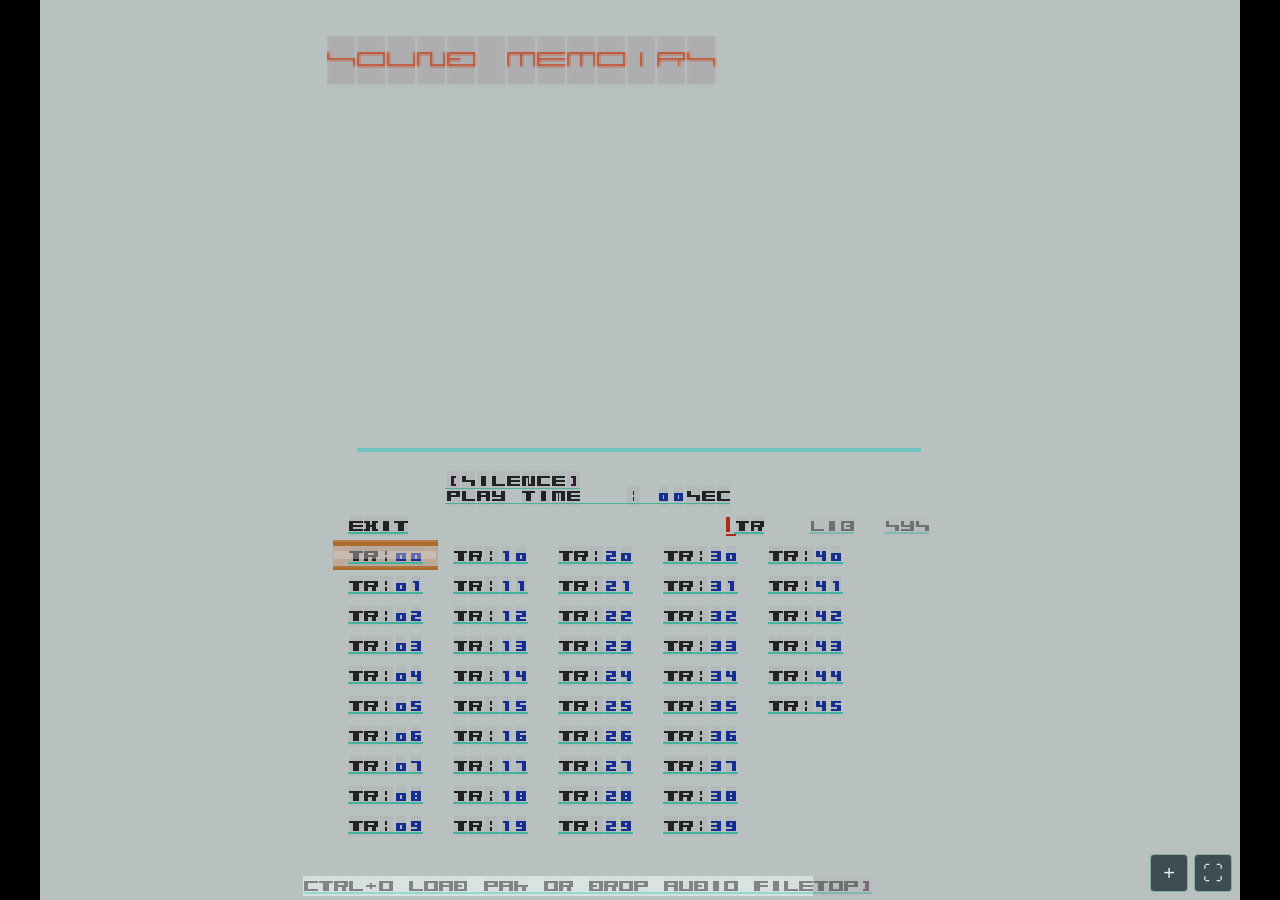
==== index.html @ 1f113769 "feat: complete SYS/LIB pages, title fidelity, fonts, mobile and fullscreen - Restore original title " ====
<!doctype html>
<html lang="zh-CN"><meta charset="utf-8"><meta name="viewport" content="width=device-width,initial-scale=1,viewport-fit=cover">
<link rel="icon" href="data:,"><title>SOUND MEMOIRS</title>
<link rel="stylesheet" href="screen.css">
<div id="stage">
  <canvas id="screen" width="640" height="480" tabindex="0" aria-label="SOUND MEMOIRS 640x480 画面"></canvas>
  <div id="aux">
    <button id="aux-load" aria-label="载入文件">+</button>
    <button id="aux-full" aria-label="全屏">⛶</button>
  </div>
</div>
<input id="files" type="file" multiple accept="audio/*,.pak,.ogg,.wav,.flac,.mp3,.m4a" hidden>
<script type="module" src="app.js"></script>
</html>
---- screen.css ----
* { box-sizing: border-box; }
html, body { height: 100%; margin: 0; }
body {
  background: #000;
  display: flex; align-items: center; justify-content: center;
  overflow: hidden; user-select: none;
}
#stage {
  position: relative;
  width: min(100vw, calc(100vh * 4 / 3));
  aspect-ratio: 4 / 3;
}
#screen {
  display: block; width: 100%; height: 100%;
  image-rendering: pixelated; image-rendering: crisp-edges;
  touch-action: none; outline: none; background: #d9e3e0;
}
#aux {
  position: absolute; right: 8px; bottom: 8px;
  display: flex; gap: 6px;
  opacity: 0; transition: opacity 1s ease;
  pointer-events: none;
}
#aux.visible { opacity: .85; pointer-events: auto; }
#aux button {
  width: 38px; height: 38px; border-radius: 4px;
  border: 1px solid #7a9; background: rgba(20,32,44,.85); color: #dfe;
  font-size: 20px; line-height: 1; cursor: pointer;
}
#aux button:hover { background: rgba(40,60,80,.95); }
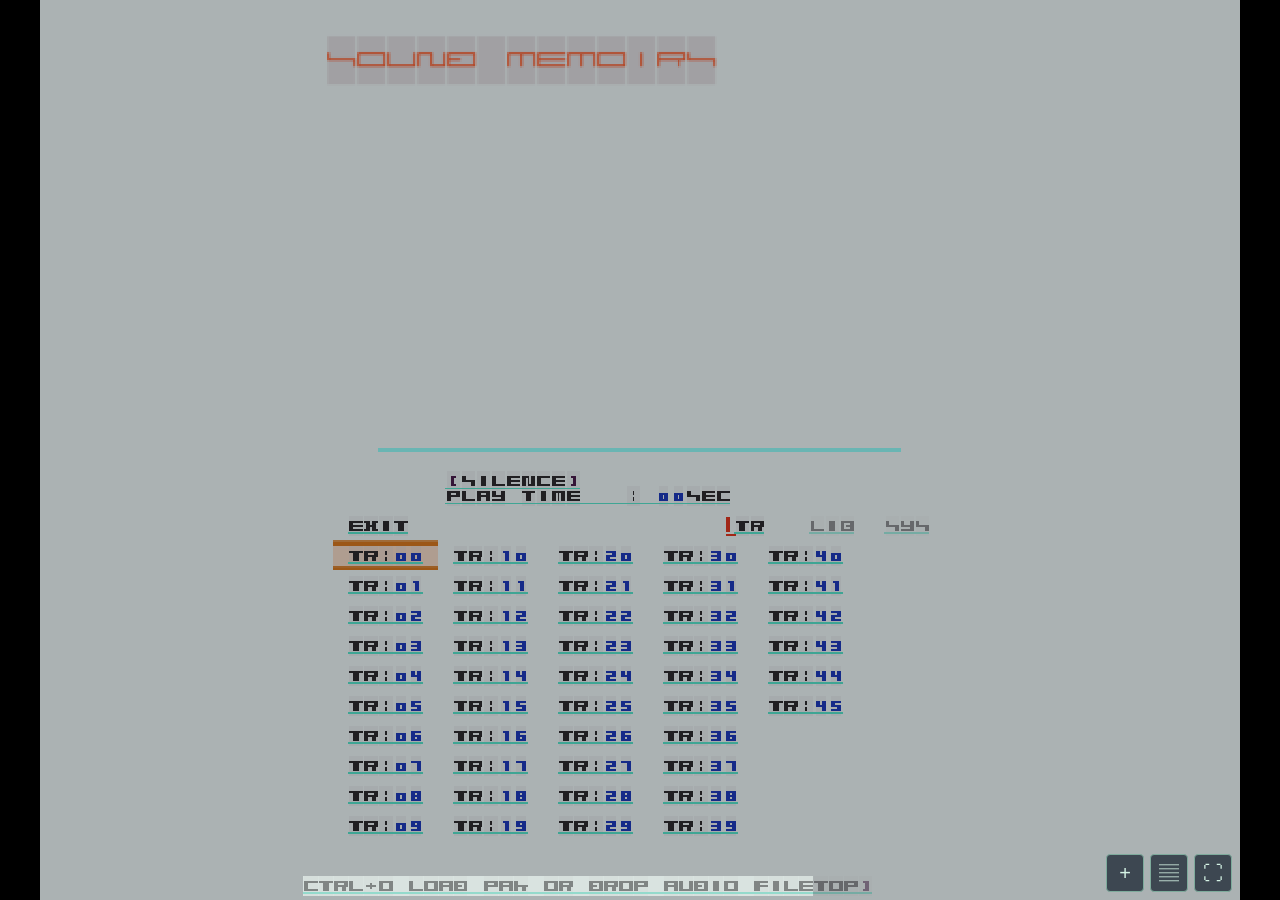
==== commit 67068494: "fix: make TR/LIB/SYS rail clickable and keep it visible - click the on-screen TR/LIB/SYS channel rai" ====
--- a/index.html
+++ b/index.html
@@ -6,6 +6,7 @@
   <canvas id="screen" width="640" height="480" tabindex="0" aria-label="SOUND MEMOIRS 640x480 画面"></canvas>
   <div id="aux">
     <button id="aux-load" aria-label="载入文件">+</button>
+    <button id="aux-page" aria-label="切换页面">▤</button>
     <button id="aux-full" aria-label="全屏">⛶</button>
   </div>
 </div>
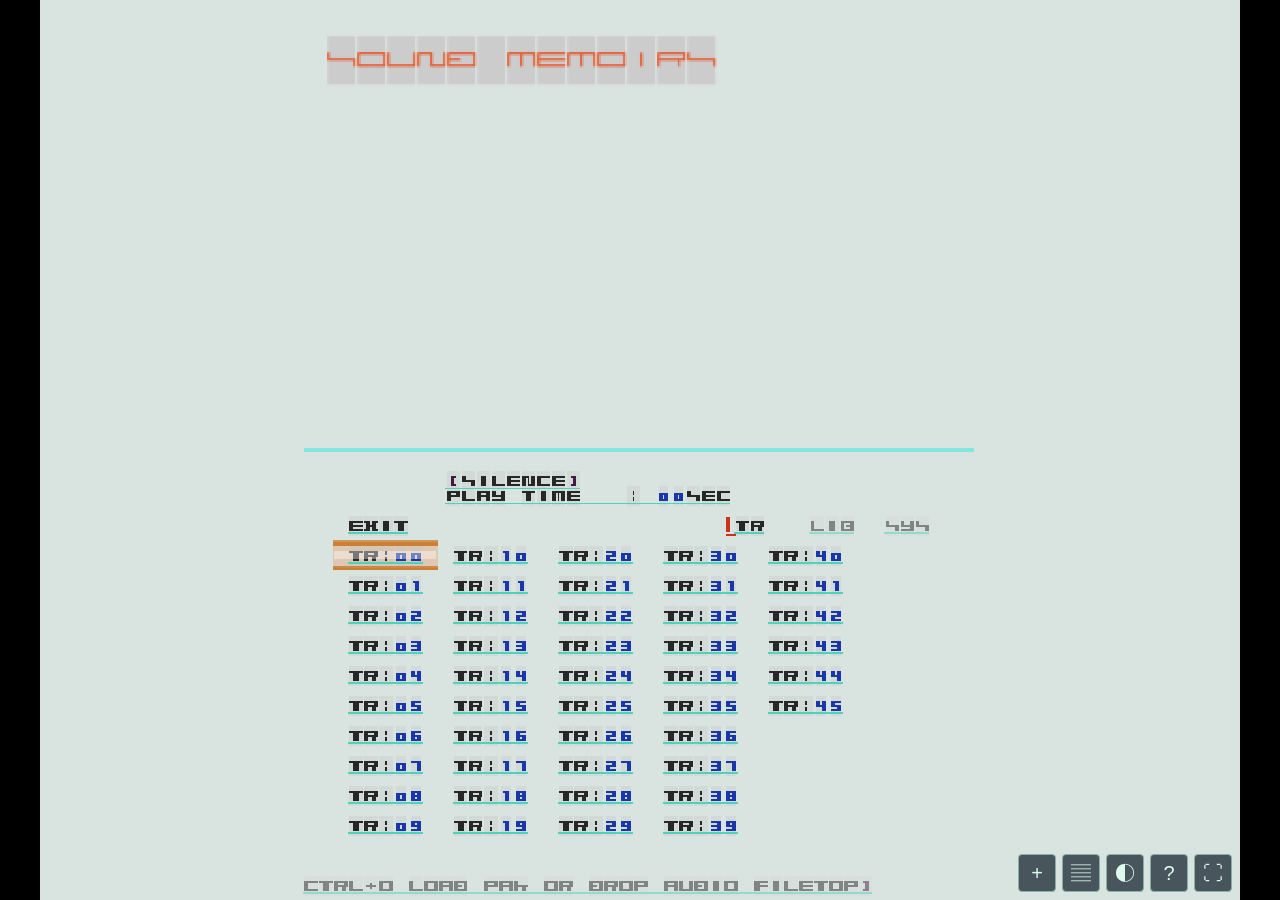
==== commit a84ee341: "feat: add theme button, help overlay and SYS-page style shortcuts - add on-screen theme-cycle button" ====
--- a/index.html
+++ b/index.html
@@ -7,7 +7,16 @@
   <div id="aux">
     <button id="aux-load" aria-label="载入文件">+</button>
     <button id="aux-page" aria-label="切换页面">▤</button>
+    <button id="aux-theme" aria-label="切换主题配色">◐</button>
+    <button id="aux-help" aria-label="操作帮助">?</button>
     <button id="aux-full" aria-label="全屏">⛶</button>
+  </div>
+  <div id="help" aria-hidden="true">
+    <b>SOUND MEMOIRS — 操作</b>
+    <span>方向键 选曲 / 设置　Enter或空格 播放　S或Esc 停止</span>
+    <span>C/T 主题色　F7 演出　F8 侧翼　F9 布局</span>
+    <span>F1/F2/F3 或点右上 TR/LIB/SYS 切页　Ctrl+O 载入</span>
+    <span>Alt+Enter 全屏　右下 + 载入　▤ 切页　◐ 主题色　? 本帮助</span>
   </div>
 </div>
 <input id="files" type="file" multiple accept="audio/*,.pak,.ogg,.wav,.flac,.mp3,.m4a" hidden>
--- a/screen.css
+++ b/screen.css
@@ -28,3 +28,14 @@
   font-size: 20px; line-height: 1; cursor: pointer;
 }
 #aux button:hover { background: rgba(40,60,80,.95); }
+#help {
+  position: absolute; left: 4%; top: 6%; width: 92%;
+  display: none; flex-direction: column; gap: 4px;
+  padding: 12px 14px; border: 1px solid #7a9; border-radius: 4px;
+  background: rgba(12,20,30,.92); color: #dfe;
+  font: 12px/1.5 "Segoe UI", Tahoma, sans-serif;
+  pointer-events: none; z-index: 5;
+}
+#help.show { display: flex; animation: helpfade 5s ease forwards; }
+#help b { color: #8cf; letter-spacing: .08em; margin-bottom: 4px; }
+@keyframes helpfade { 0%,70% { opacity: 1; } 100% { opacity: 0; } }
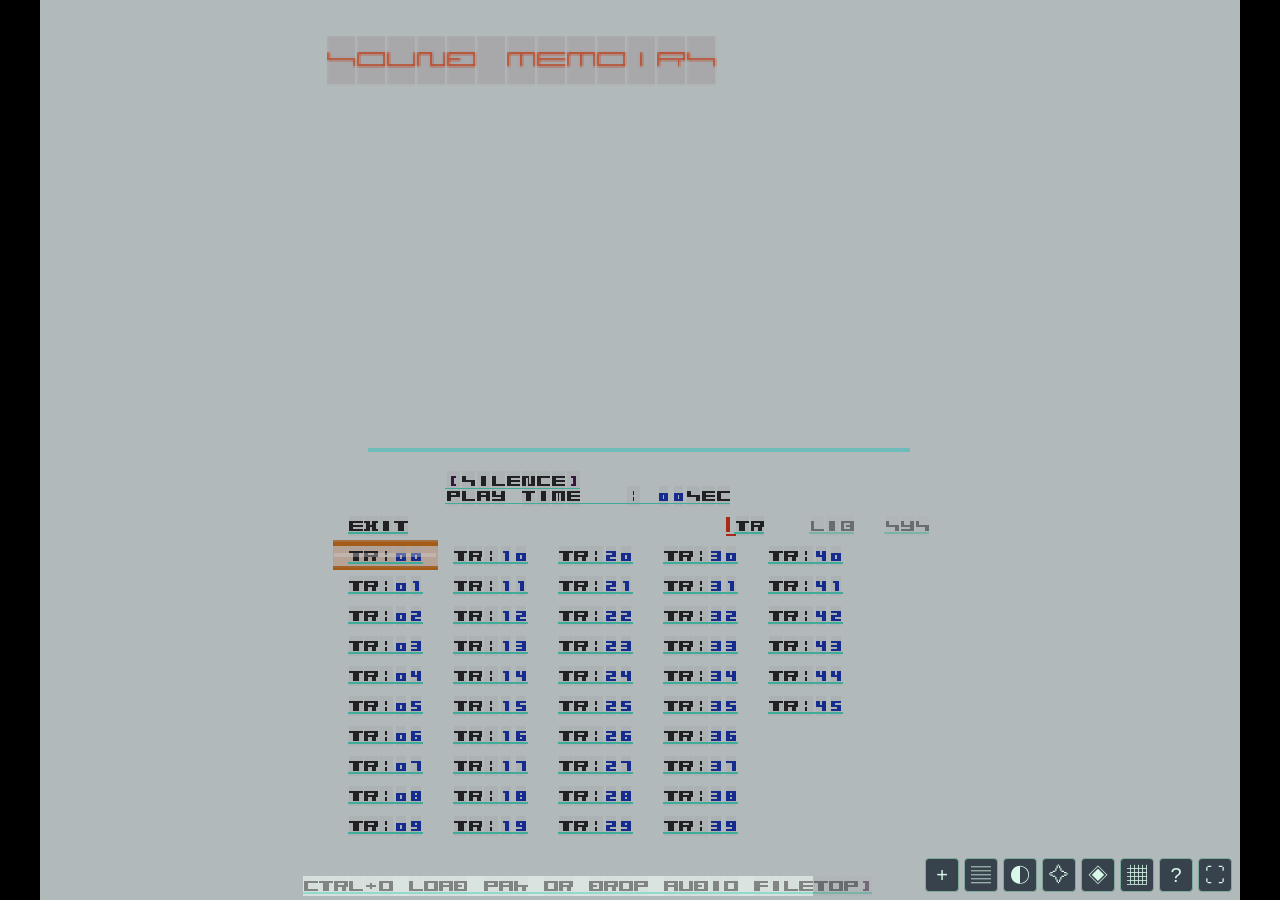
==== commit ce074047: "feat: add mobile aux buttons for stage/wing/layout switching - add ✧ stage, ◈ wing, ▦ layout buttons" ====
--- a/index.html
+++ b/index.html
@@ -8,6 +8,9 @@
     <button id="aux-load" aria-label="载入文件">+</button>
     <button id="aux-page" aria-label="切换页面">▤</button>
     <button id="aux-theme" aria-label="切换主题配色">◐</button>
+    <button id="aux-stage" aria-label="切换演出">✧</button>
+    <button id="aux-wing" aria-label="切换侧翼">◈</button>
+    <button id="aux-layout" aria-label="切换布局">▦</button>
     <button id="aux-help" aria-label="操作帮助">?</button>
     <button id="aux-full" aria-label="全屏">⛶</button>
   </div>
@@ -16,7 +19,7 @@
     <span>方向键 选曲 / 设置　Enter或空格 播放　S或Esc 停止</span>
     <span>C/T 主题色　F7 演出　F8 侧翼　F9 布局</span>
     <span>F1/F2/F3 或点右上 TR/LIB/SYS 切页　Ctrl+O 载入</span>
-    <span>Alt+Enter 全屏　右下 + 载入　▤ 切页　◐ 主题色　? 本帮助</span>
+    <span>右下：+ 载入　▤ 切页　◐ 主题　✧ 演出　◈ 侧翼　▦ 布局　? 帮助　⛶ 全屏</span>
   </div>
 </div>
 <input id="files" type="file" multiple accept="audio/*,.pak,.ogg,.wav,.flac,.mp3,.m4a" hidden>
--- a/screen.css
+++ b/screen.css
@@ -17,13 +17,14 @@
 }
 #aux {
   position: absolute; right: 8px; bottom: 8px;
-  display: flex; gap: 6px;
+  display: flex; flex-wrap: wrap; justify-content: flex-end;
+  max-width: calc(100% - 16px); gap: 5px;
   opacity: 0; transition: opacity 1s ease;
   pointer-events: none;
 }
-#aux.visible { opacity: .85; pointer-events: auto; }
+#aux.visible { opacity: .9; pointer-events: auto; }
 #aux button {
-  width: 38px; height: 38px; border-radius: 4px;
+  width: 34px; height: 34px; border-radius: 4px;
   border: 1px solid #7a9; background: rgba(20,32,44,.85); color: #dfe;
   font-size: 20px; line-height: 1; cursor: pointer;
 }
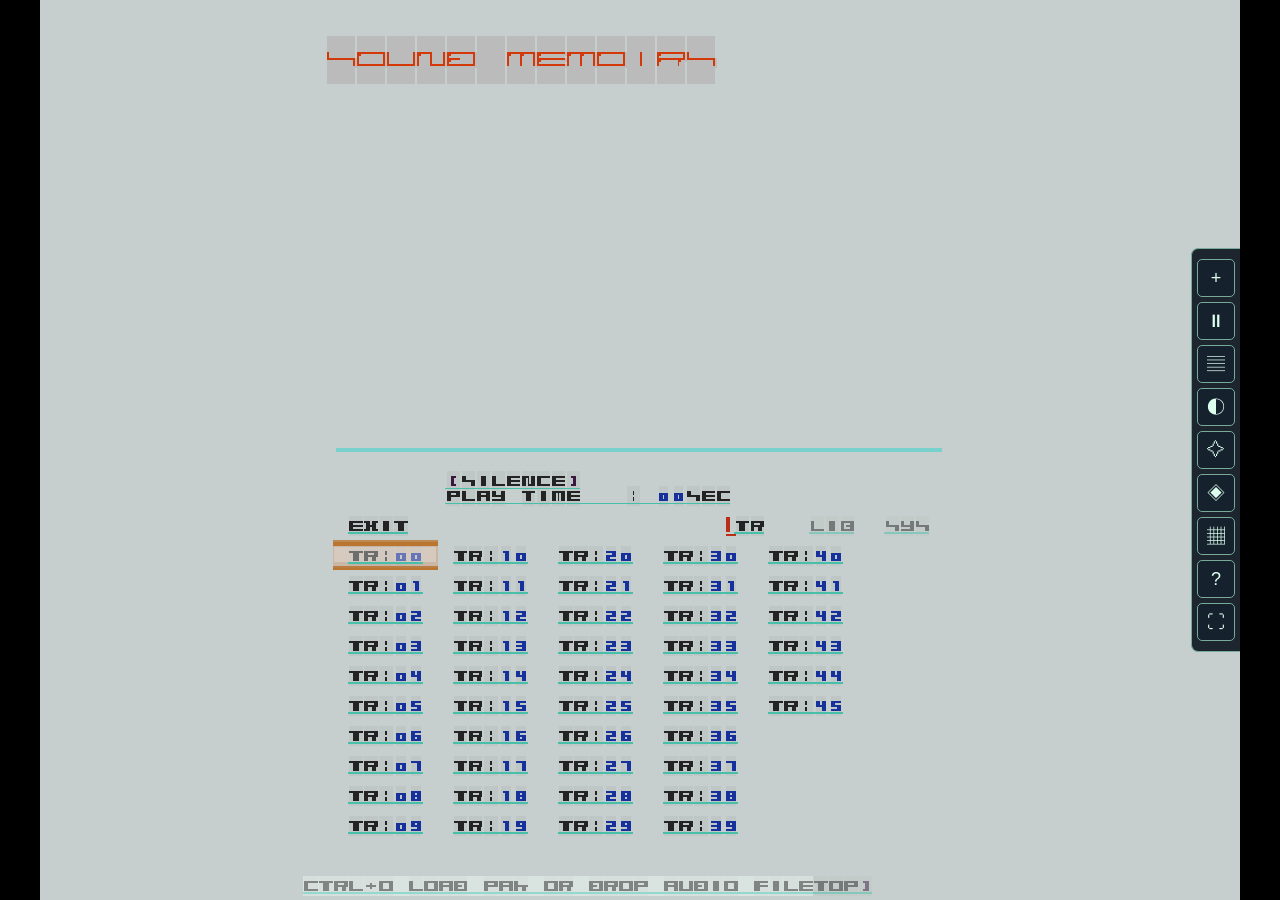
==== commit d9e03d54: "feat: hidden side rail, quick pause, and a real LIB track list - the auxiliary rail is now display:n" ====
--- a/index.html
+++ b/index.html
@@ -6,6 +6,7 @@
   <canvas id="screen" width="640" height="480" tabindex="0" aria-label="SOUND MEMOIRS 640x480 画面"></canvas>
   <div id="aux">
     <button id="aux-load" aria-label="载入文件">+</button>
+    <button id="aux-pause" aria-label="暂停 / 继续">⏸</button>
     <button id="aux-page" aria-label="切换页面">▤</button>
     <button id="aux-theme" aria-label="切换主题配色">◐</button>
     <button id="aux-stage" aria-label="切换演出">✧</button>
@@ -19,7 +20,7 @@
     <span>方向键 选曲 / 设置　Enter或空格 播放　S或Esc 停止</span>
     <span>C/T 主题色　F7 演出　F8 侧翼　F9 布局</span>
     <span>F1/F2/F3 或点右上 TR/LIB/SYS 切页　Ctrl+O 载入</span>
-    <span>右下：+ 载入　▤ 切页　◐ 主题　✧ 演出　◈ 侧翼　▦ 布局　? 帮助　⛶ 全屏</span>
+    <span>右下：+ 载入　⏸ 暂停　▤ 切页　◐ 主题　✧ 演出　◈ 侧翼　▦ 布局　? 帮助　⛶ 全屏</span>
   </div>
 </div>
 <input id="files" type="file" multiple accept="audio/*,.pak,.ogg,.wav,.flac,.mp3,.m4a" hidden>
--- a/screen.css
+++ b/screen.css
@@ -15,18 +15,23 @@
   image-rendering: pixelated; image-rendering: crisp-edges;
   touch-action: none; outline: none; background: #d9e3e0;
 }
+/* Floating side rail: hidden entirely while idle (no slide-out residue),
+   shown only while the user is interacting with the replica. */
 #aux {
-  position: absolute; right: 8px; bottom: 8px;
-  display: flex; flex-wrap: wrap; justify-content: flex-end;
-  max-width: calc(100% - 16px); gap: 5px;
-  opacity: 0; transition: opacity 1s ease;
-  pointer-events: none;
+  position: absolute; right: 0; top: 50%;
+  transform: translateY(-50%);
+  display: none;
+  flex-direction: column; gap: 5px;
+  padding: 10px 5px; max-height: 92vh;
+  border: 1px solid #7a9; border-right: none; border-radius: 7px 0 0 7px;
+  background: rgba(12,20,30,.9);
+  z-index: 6;
 }
-#aux.visible { opacity: .9; pointer-events: auto; }
+#aux.visible { display: flex; }
 #aux button {
-  width: 34px; height: 34px; border-radius: 4px;
+  width: 38px; height: 38px; border-radius: 5px;
   border: 1px solid #7a9; background: rgba(20,32,44,.85); color: #dfe;
-  font-size: 20px; line-height: 1; cursor: pointer;
+  font-size: 18px; line-height: 1; cursor: pointer;
 }
 #aux button:hover { background: rgba(40,60,80,.95); }
 #help {
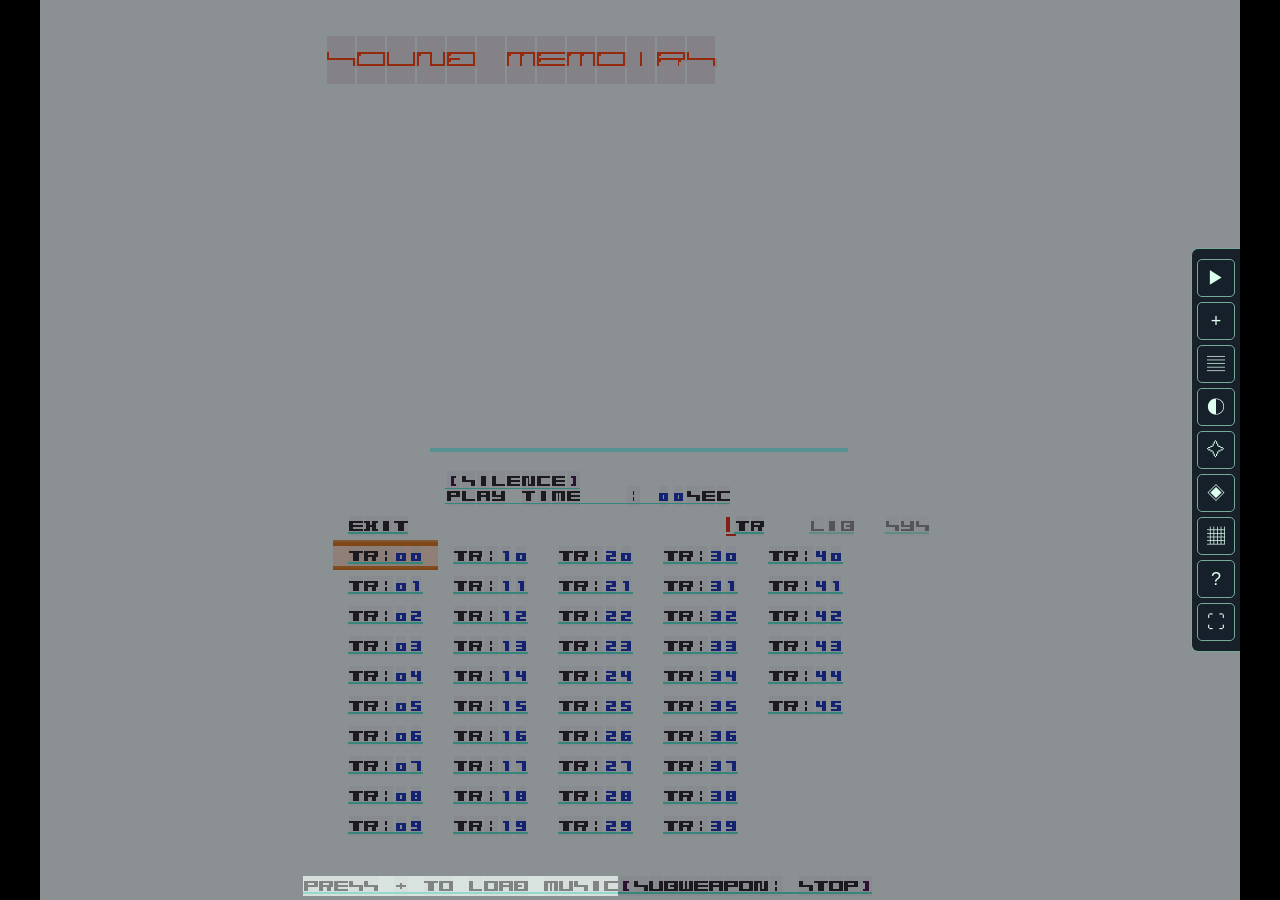
==== commit db08793a: "feat(web): real play/pause transport button, fix stale root deploy The web build had no start button" ====
--- a/index.html
+++ b/index.html
@@ -5,8 +5,8 @@
 <div id="stage">
   <canvas id="screen" width="640" height="480" tabindex="0" aria-label="SOUND MEMOIRS 640x480 画面"></canvas>
   <div id="aux">
+    <button id="aux-play" aria-label="播放 / 暂停">▶</button>
     <button id="aux-load" aria-label="载入文件">+</button>
-    <button id="aux-pause" aria-label="暂停 / 继续">⏸</button>
     <button id="aux-page" aria-label="切换页面">▤</button>
     <button id="aux-theme" aria-label="切换主题配色">◐</button>
     <button id="aux-stage" aria-label="切换演出">✧</button>
@@ -17,10 +17,10 @@
   </div>
   <div id="help" aria-hidden="true">
     <b>SOUND MEMOIRS — 操作</b>
-    <span>方向键 选曲 / 设置　Enter或空格 播放　S或Esc 停止</span>
+    <span>点 ▶ 播放 / 暂停　方向键 选曲　S 或 Esc 停止</span>
     <span>C/T 主题色　F7 演出　F8 侧翼　F9 布局</span>
     <span>F1/F2/F3 或点右上 TR/LIB/SYS 切页　Ctrl+O 载入</span>
-    <span>右下：+ 载入　⏸ 暂停　▤ 切页　◐ 主题　✧ 演出　◈ 侧翼　▦ 布局　? 帮助　⛶ 全屏</span>
+    <span>右下：▶ 播放　+ 载入　▤ 切页　◐ 主题　✧ 演出　◈ 侧翼　▦ 布局　? 帮助　⛶ 全屏</span>
   </div>
 </div>
 <input id="files" type="file" multiple accept="audio/*,.pak,.ogg,.wav,.flac,.mp3,.m4a" hidden>
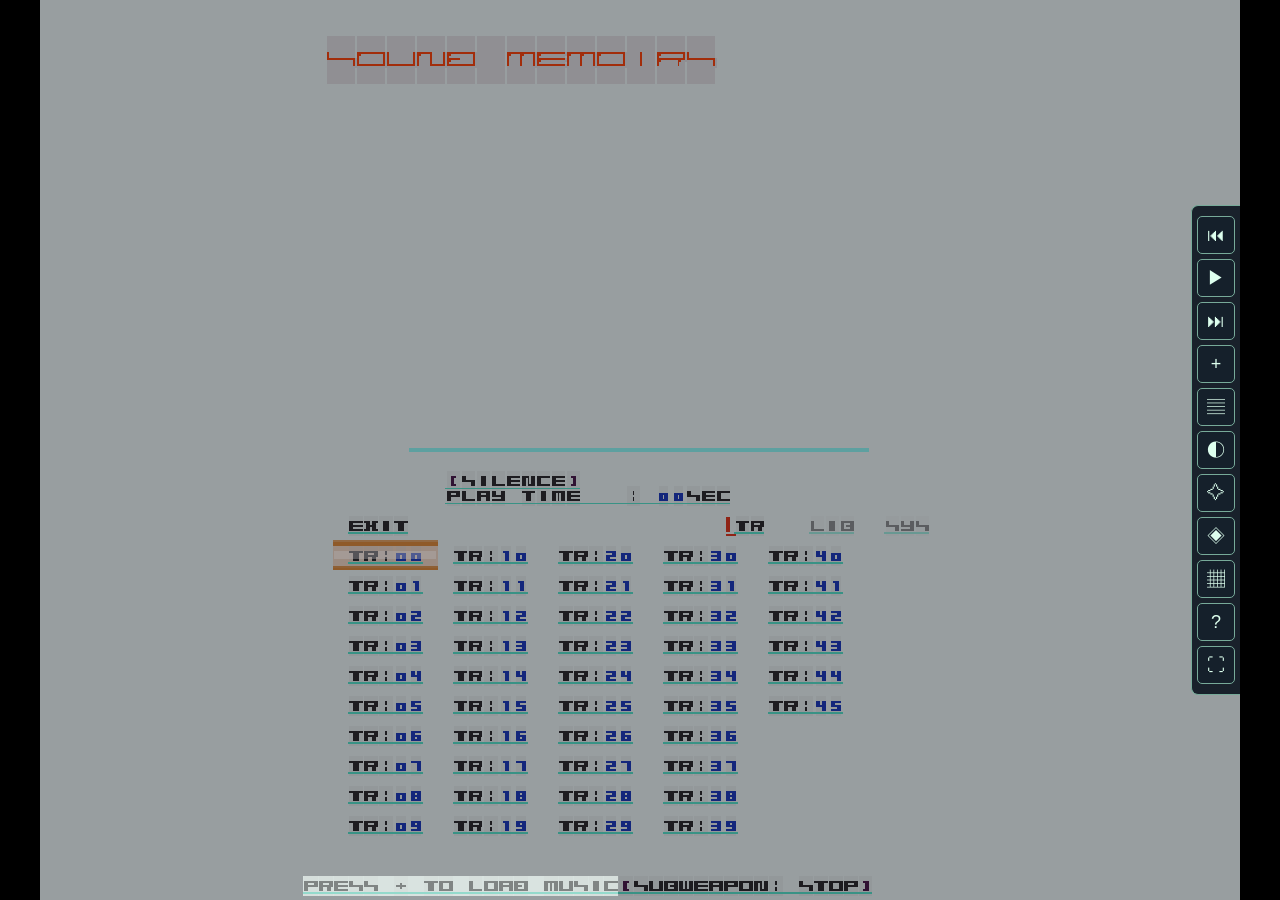
==== commit 6e168142: "feat(web): prev/next track, double-click to play, scrubbable seek rail - aux rail gains prev/next bu" ====
--- a/index.html
+++ b/index.html
@@ -5,7 +5,9 @@
 <div id="stage">
   <canvas id="screen" width="640" height="480" tabindex="0" aria-label="SOUND MEMOIRS 640x480 画面"></canvas>
   <div id="aux">
+    <button id="aux-prev" aria-label="上一曲">⏮</button>
     <button id="aux-play" aria-label="播放 / 暂停">▶</button>
+    <button id="aux-next" aria-label="下一曲">⏭</button>
     <button id="aux-load" aria-label="载入文件">+</button>
     <button id="aux-page" aria-label="切换页面">▤</button>
     <button id="aux-theme" aria-label="切换主题配色">◐</button>
@@ -17,9 +19,9 @@
   </div>
   <div id="help" aria-hidden="true">
     <b>SOUND MEMOIRS — 操作</b>
-    <span>点 ▶ 播放 / 暂停　方向键 选曲　S 或 Esc 停止</span>
-    <span>C/T 主题色　F7 演出　F8 侧翼　F9 布局</span>
-    <span>F1/F2/F3 或点右上 TR/LIB/SYS 切页　Ctrl+O 载入</span>
+    <span>点 ▶ 播放 / 暂停　⏮ ⏭ 上一曲 / 下一曲　双击曲目播放</span>
+    <span>方向键 选曲　S 或 Esc 停止　C/T 主题色</span>
+    <span>F7 演出　F8 侧翼　F9 布局　F1/F2/F3 切页　Ctrl+O 载入</span>
     <span>右下：▶ 播放　+ 载入　▤ 切页　◐ 主题　✧ 演出　◈ 侧翼　▦ 布局　? 帮助　⛶ 全屏</span>
   </div>
 </div>
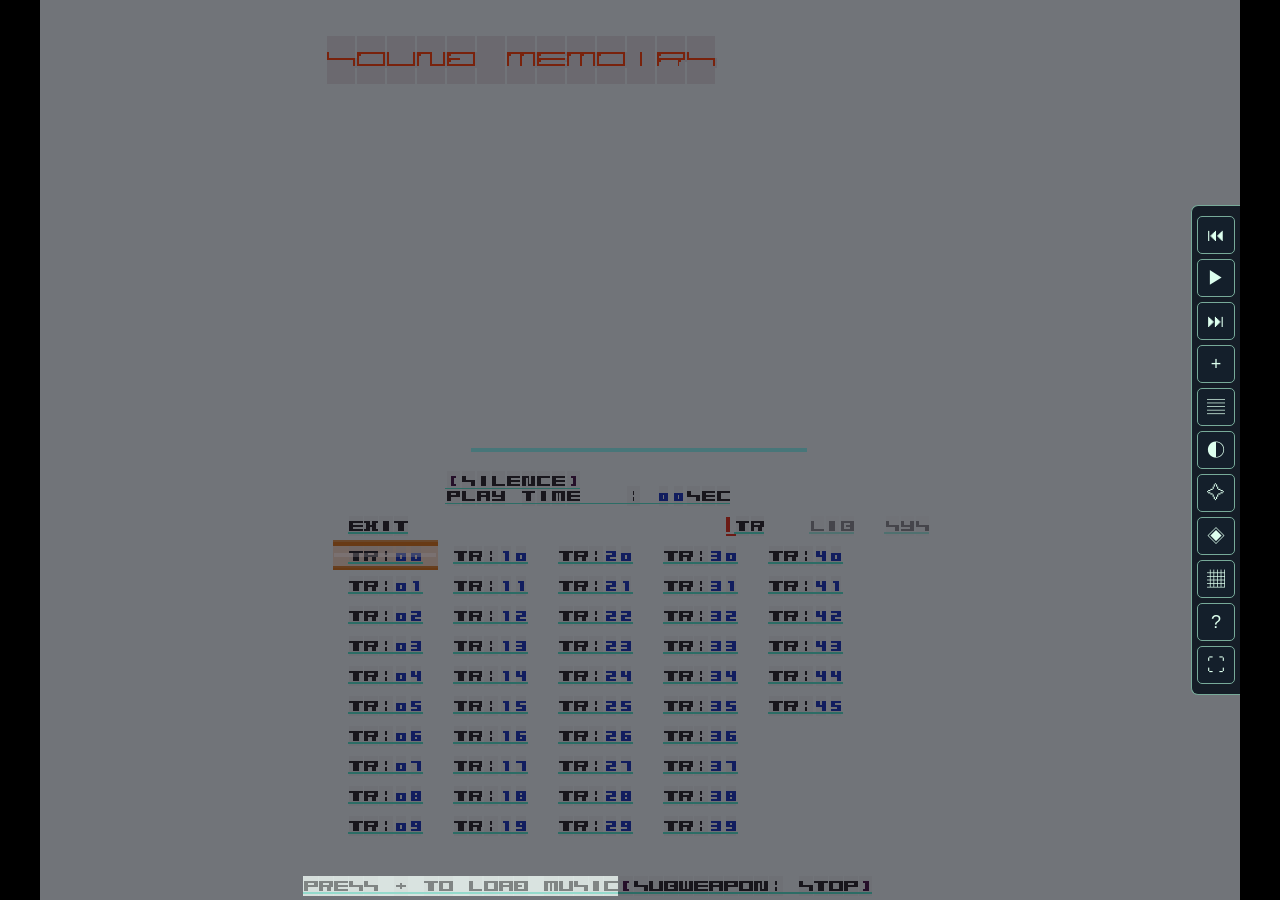
==== commit 6e4e0dee: "feat(web): wire the LIB order modes to real playback The ORDER/ONE/LOOP/SHUFFLE labels changed on sc" ====
--- a/index.html
+++ b/index.html
@@ -22,6 +22,7 @@
     <span>点 ▶ 播放 / 暂停　⏮ ⏭ 上一曲 / 下一曲　双击曲目播放</span>
     <span>方向键 选曲　S 或 Esc 停止　C/T 主题色</span>
     <span>F7 演出　F8 侧翼　F9 布局　F1/F2/F3 切页　Ctrl+O 载入</span>
+    <span>LIB 底部 ORDER：顺序 / 单曲 / 列表循环 / 随机，播完自动接下一曲</span>
     <span>右下：▶ 播放　+ 载入　▤ 切页　◐ 主题　✧ 演出　◈ 侧翼　▦ 布局　? 帮助　⛶ 全屏</span>
   </div>
 </div>
